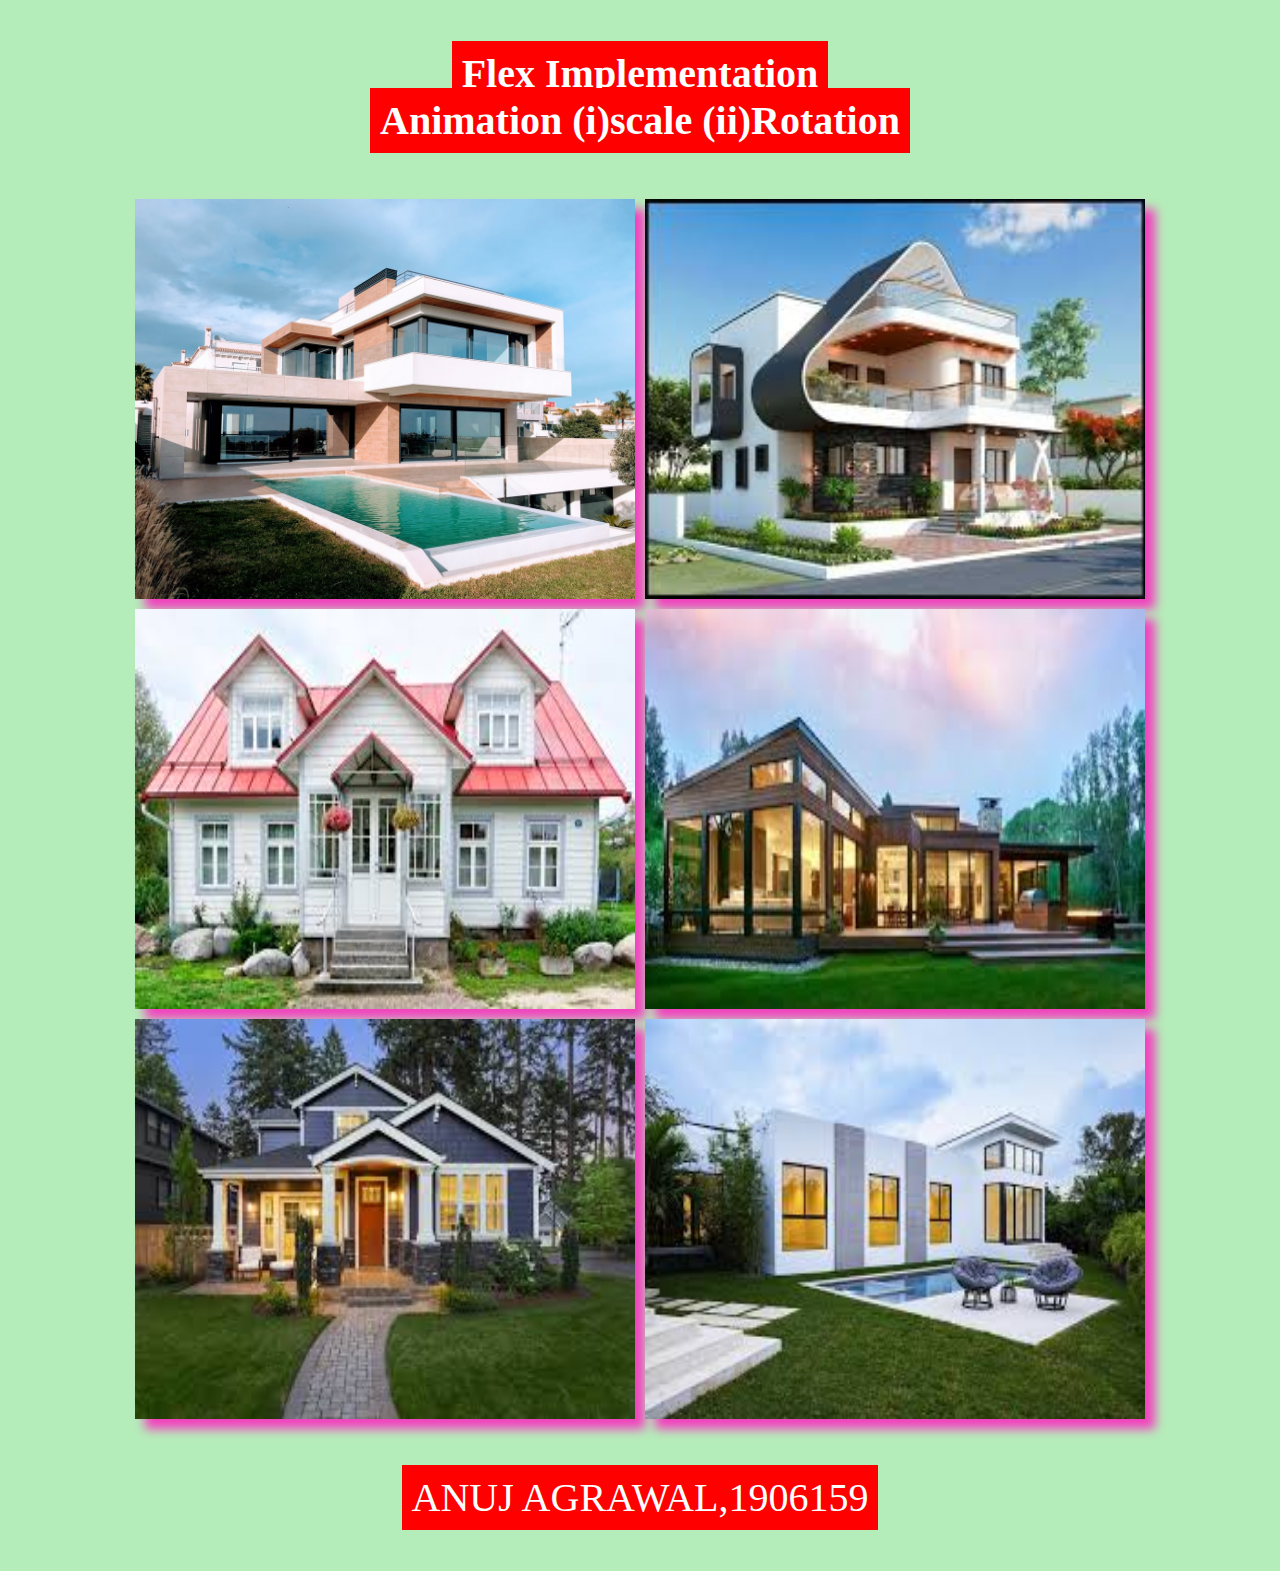
==== LAB_7/Flex.html @ fe28c6a3 "Update Done" ====
<!DOCTYPE html>
<html lang="en" dir="ltr">
  <head>
    <meta charset="utf-8">
    <title>Flex Concept</title>
    <style>
	body{
	background-color:#b5edba;
	margin:50px;
	}
      .con{
	    padding:50px;
        display:flex;
        flex-wrap: wrap;
        justify-content: center;
      }
      img{
        width: 500px;
        height: 400px;
        margin:5px;
        transition: 1.5s;
        box-shadow: 10px 10px 10px  #F340BF;
      }
      img:hover{
	    transform: rotate(-360deg) scale(0.8,0.8);
       }
      h1{
        font-size:2.5rem;	
        display: inline;
		padding:10px;
        background-color: red;
		color:#FFFFFF;
      }
	  #Heading:hover{
	    background-color: purple;
		color:orange;
		font-size:2.8rem;
	  }
	  #Footer:hover{
	    background-color: purple;
		color:orange;
		font-size:2.8rem;
	  }
      p{
        display: inline;
        font-size:2.5rem;
		padding:10px;
		background-color: red;
		color:#FFFFFF;
      }
        </style>
  </head>
  <body>
    <center><h1 id="Heading"><u>Flex Implementation</u></h1></center>
    <center><h1>Animation (i)scale (ii)Rotation</h1></center>	  
    <div class="con">
    <img src="Image1.jpeg" alt="House1">
    <img src="Image2.jpeg" alt="House2">
    <img src="Image3.jpeg" alt="House3">
    <img src="Image4.jpeg" alt="House4">
    <img src="Image5.jpeg" alt="House5">
    <img src="Images6.jpeg" alt="House">
    </div>
    <center><p id="Footer">ANUJ AGRAWAL,1906159</p></center>
  </body>
</html>
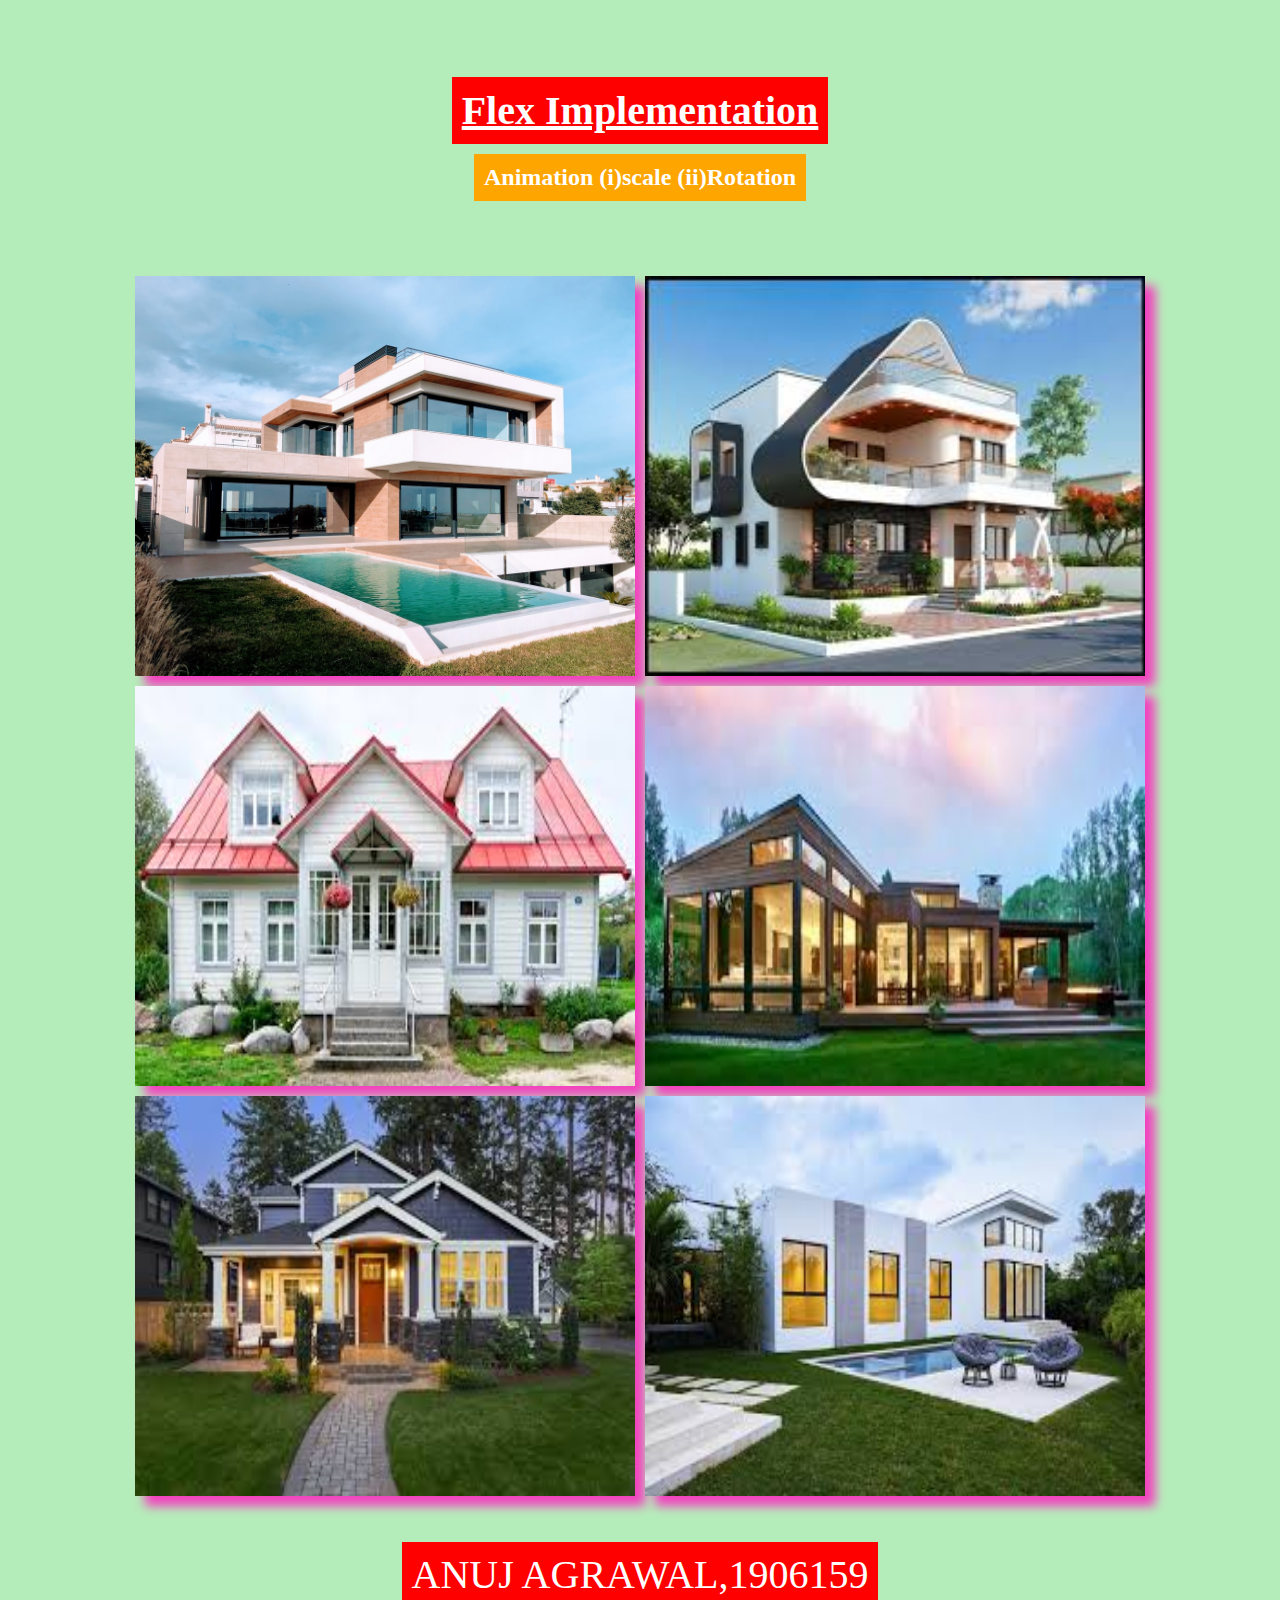
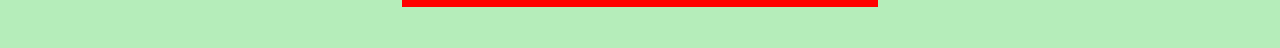
==== commit 29e11a11: "Done" ====
--- a/LAB_7/Flex.html
+++ b/LAB_7/Flex.html
@@ -26,9 +26,16 @@
        }
       h1{
         font-size:2.5rem;	
-        display: inline;
+        display: inline-block;
 		padding:10px;
         background-color: red;
+		color:#FFFFFF;
+      }
+	  h2{	
+	    display:inline-block;
+		margin-top:-20px;
+		padding:10px;
+        background-color:orange;
 		color:#FFFFFF;
       }
 	  #Heading:hover{
@@ -51,8 +58,8 @@
         </style>
   </head>
   <body>
-    <center><h1 id="Heading"><u>Flex Implementation</u></h1></center>
-    <center><h1>Animation (i)scale (ii)Rotation</h1></center>	  
+     <center><h1 id="Heading"><u>Flex Implementation</u></h1></center>
+    <center><h2>Animation (i)scale (ii)Rotation</h2></center>	  
     <div class="con">
     <img src="Image1.jpeg" alt="House1">
     <img src="Image2.jpeg" alt="House2">
